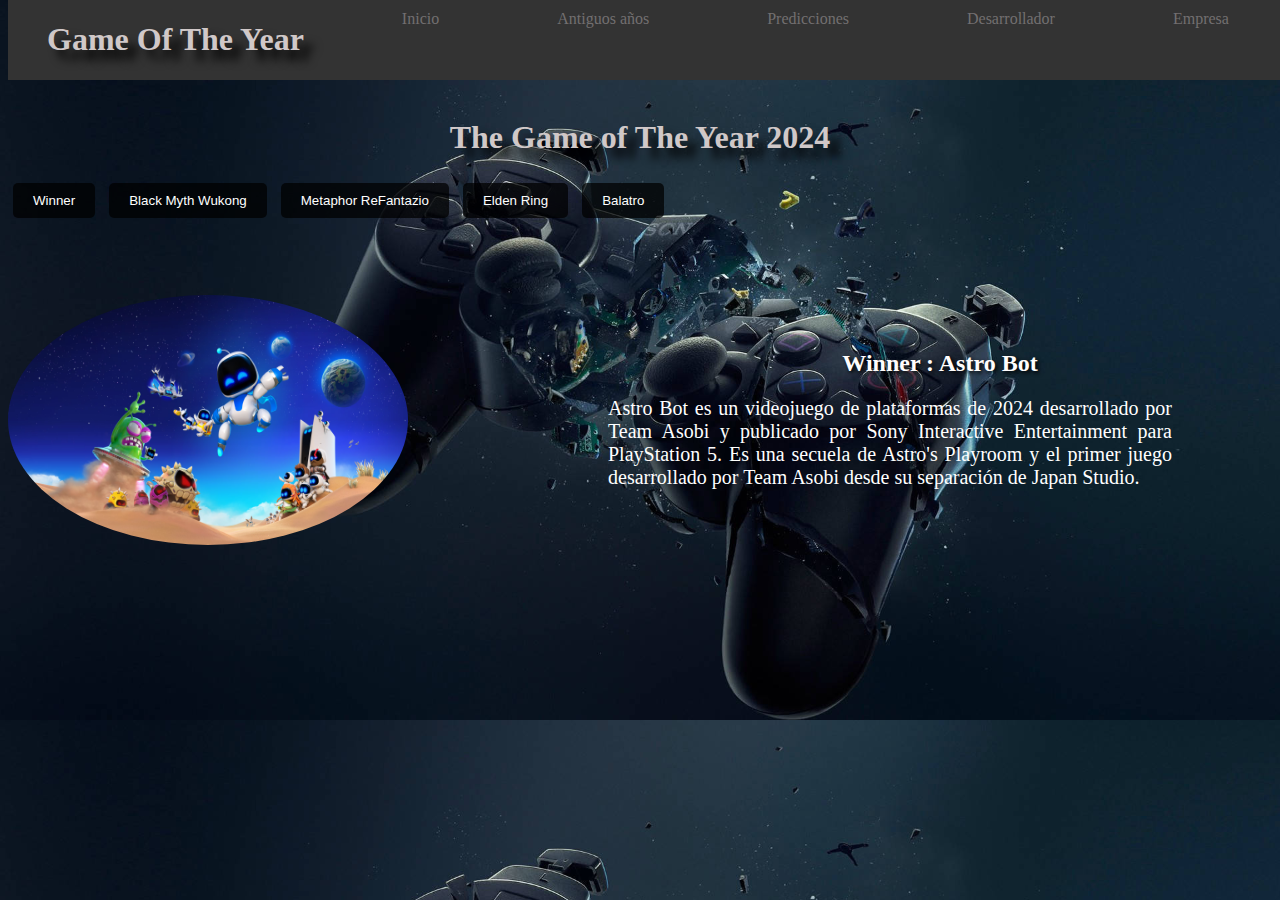
==== templates/index.html @ 952a41b5 "todo" ====
<!DOCTYPE html>
<html lang="en">
<head>
    <meta charset="UTF-8">
    <meta name="viewport" content="width=device-width, initial-scale=1.0">
    <link rel="stylesheet" href="../static/css/style.css">      
    <title>The Game of The Year</title>
</head>
<body style="background-image: url('../static/fotos/fondo2.jpg');">
    <nav>
        <ul>
            <h1>Game Of The Year</h1>
            <li><a href="http://127.0.0.1:8000">Inicio</a></li>
            <li><a href="http://127.0.0.1:8000/antiguosaños">Antiguos años</a></li>
            <li><a href="http://127.0.0.1:8000/predicciones">Predicciones</a></li>
            <li><a href="http://127.0.0.1:8000/desarrollador">Desarrollador</a></li>
            <li><a href="http://127.0.0.1:8000/empresas">Empresa</a></li>
        </ul>
    </nav>
    <br><br><br><br><br>
    <h1>The Game of The Year 2024</h1>    
</html>
<script>
    function showContent(id) {
        const sections = document.querySelectorAll('.container');
        sections.forEach(section => section.style.display = 'none');
        document.getElementById(id).style.display = 'flex';
    }

    document.addEventListener('DOMContentLoaded', () => {
        showContent('winner-container');
    });
</script>

<div class="button-container" style="text-align: center; margin-top: 20px;" ></div>
    <button onclick="showContent('winner-container')">Winner</button>
    <button onclick="showContent('wukong-container')">Black Myth Wukong</button>
    <button onclick="showContent('metaphor-container')">Metaphor ReFantazio</button>
    <button onclick="showContent('elden-ring-container')">Elden Ring</button>
    <button onclick="showContent('balatro-container')">Balatro</button>
</div>
<br><br><br><br><br>

<div id="winner-container" class="container">
    <img src="../static/fotos/astrobot2.avif" alt="astrobot" width="400px" height="250px">
    <div>
        <h2>Winner : Astro Bot</h2>
        <p>Astro Bot​ es un videojuego de plataformas de 2024 desarrollado por Team Asobi y publicado por Sony Interactive Entertainment para PlayStation 5. Es una secuela de Astro's Playroom y el primer juego desarrollado por Team Asobi desde su separación de Japan Studio.</p>
    </div>
</div>

<div id="wukong-container" class="container" style="display:none;">
    <img src="../static/fotos/wukong.jpg" alt="wukong" width="400px" height="250px">
    <div>
        <h2>Participate : Black Myth Wukong</h2>
        <p>Black Myth: Wukong es un videojuego de rol de acción, desarrollado y distribuido por Game Science. Está basado en la clásica novela china del siglo XVI Viaje al Oeste, siguiendo las aventuras del mono Sun Wukong.​</p>
    </div>
</div>

<div id="metaphor-container" class="container" style="display:none;">
    <img src="../static/fotos/metaphor-refantazio.jpg" alt="metaphor" width="400px" height="250px">
    <div>
        <h2>Participate : Metaphor ReFantazio</h2>
        <p>Metaphor: ReFantazio es un videojuego de rol de 2024 desarrollado por Studio Zero y publicado por Atlus en Japón y Sega en todo el mundo. El juego tiene lugar en el Reino Unido de Euchronia, un reino de fantasía medieval que refleja el mundo real contemporáneo, tras el asesinato de su antiguo Rey.</p>
    </div>
</div>

<div id="elden-ring-container" class="container" style="display:none;">
    <img src="../static/fotos/eldenring.png" alt="elden-ring" width="400px" height="250px">
    <div>
        <h2>Participate : Elden Ring: Shadow of The Erdtree</h2>
        <p>Elden Ring: Shadow of the Erdtree es un contenido descargable del videojuego de rol de acción de 2022, Elden Ring. A un año luego del lanzamiento del videojuego se anunció que una expansión se encontraba en desarrollo. El mensaje decía: «Levántate, SinLuz, y caminemos juntos por un nuevo camino.</p>
    </div>
</div>

<div id="balatro-container" class="container" style="display:none;">
    <img src="../static/fotos/balatro.jpg" alt="balatro" width="400px" height="250px">
    <div>
        <h2>Participate : Balatro</h2>
        <p>Balatro​ es un videojuego roguelike de construcción de mazos de baraja inglesa desarrollado por LocalThunk y publicado por Playstack. El juego consiste en la superación de unas rondas llamadas ciegas, obteniendo un determinado número de puntos, que se consiguen jugando manos de póquer.</p>
    </div>
</div>
---- static/css/style.css ----
body{
    background-color: grey;
    background-size: cover;
}

  h1 {
    color: rgb(208, 200, 200);
    text-align: center;
    text-shadow: 10px 10px 10px #000000;
  }
  
  p {
    font-family: verdana;
    font-size: 20px;
    color : #ffffff;
    padding-left: 7 00px;
    padding-right: 100px;
    text-align: justify;
 }
 a:link, a:visited {
    /* background-color: rgb(255, 255, 255); */
    color: rgb(114, 111, 112);
    /* border: 2px solid rgb(16, 21, 16); */
    padding: 10px 20px;
    text-align: center;
    text-decoration: none;
    display: inline-block;
  }
  a:hover, a:active {
    background-color: rgb(176, 176, 176);
    color: rgb(55, 36, 36);
  }

  h2 {
    color: rgb(255, 253, 253);
    text-decoration: none;
    text-shadow: 2px 2px 4px #000000;
    text-align: center;
  }

  img {
    /* float: left; */
    margin-right: 20px;
    border-radius: 50%; 
  }
  .container {
      display: flex;
      align-items: center;
      margin-bottom: 20px;
  }
  .container img {
      margin-right: 20px;
  }
  ul {list-style-type: none; 
    margin: 0; 
    padding: 0; 
    overflow: hidden; 
    background-color: #333; 
    position: fixed; 
    top: 0; 
    width: 100%; display: 
    flex; justify-content: space-around; 
  }

  .container {
    display: flex;
    align-items: center;
    margin-bottom: 20px;
}
.container img {
    margin-right: 200px;
}
.container p {
    max-width: 600px;
}

button {
  padding: 10px 20px;
   margin: 5px;
    background-color: #000000bb; 
    color: white; 
    border: none; 
    border-radius: 5px; 
    cursor: pointer;
}
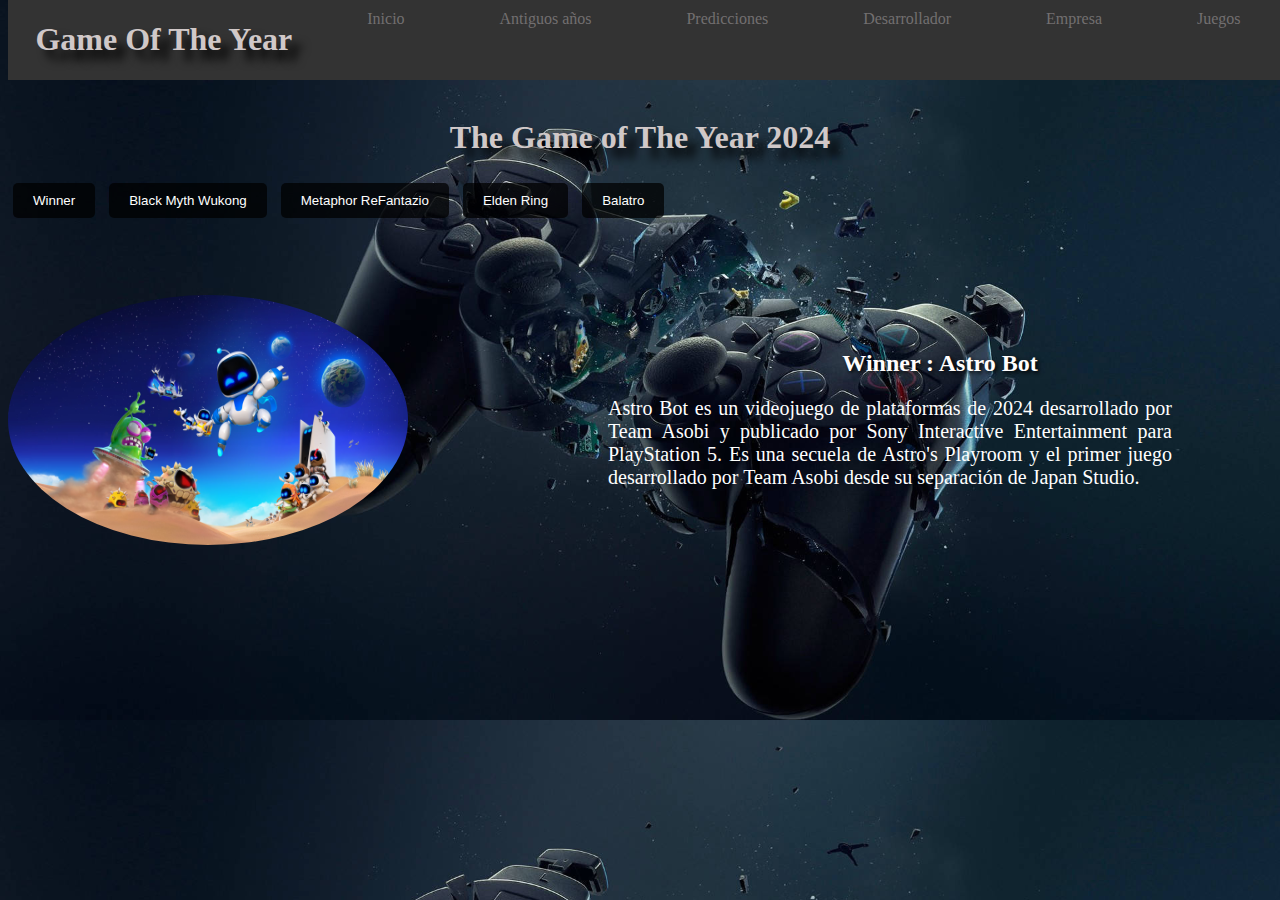
==== commit a42d95dd: "plan2" ====
--- a/templates/index.html
+++ b/templates/index.html
@@ -3,7 +3,7 @@
 <head>
     <meta charset="UTF-8">
     <meta name="viewport" content="width=device-width, initial-scale=1.0">
-    <link rel="stylesheet" href="../static/css/style.css">      
+    <link rel="stylesheet" href="/static/css/style.css">      
     <title>The Game of The Year</title>
 </head>
 <body style="background-image: url('../static/fotos/fondo2.jpg');">
@@ -15,6 +15,7 @@
             <li><a href="http://127.0.0.1:8000/predicciones">Predicciones</a></li>
             <li><a href="http://127.0.0.1:8000/desarrollador">Desarrollador</a></li>
             <li><a href="http://127.0.0.1:8000/empresas">Empresa</a></li>
+            <li><a href="http://127.0.0.1:8000/juegos">Juegos</a></li>
         </ul>
     </nav>
     <br><br><br><br><br>
--- a/static/css/style.css
+++ b/static/css/style.css
@@ -1,7 +1,7 @@
-body{
-    background-color: grey;
-    background-size: cover;
-}
+  body {
+      background-color: grey;
+      background-size: cover;
+  }
 
   h1 {
     color: rgb(208, 200, 200);
@@ -62,7 +62,7 @@
     flex; justify-content: space-around; 
   }
 
-  .container {
+.container {
     display: flex;
     align-items: center;
     margin-bottom: 20px;
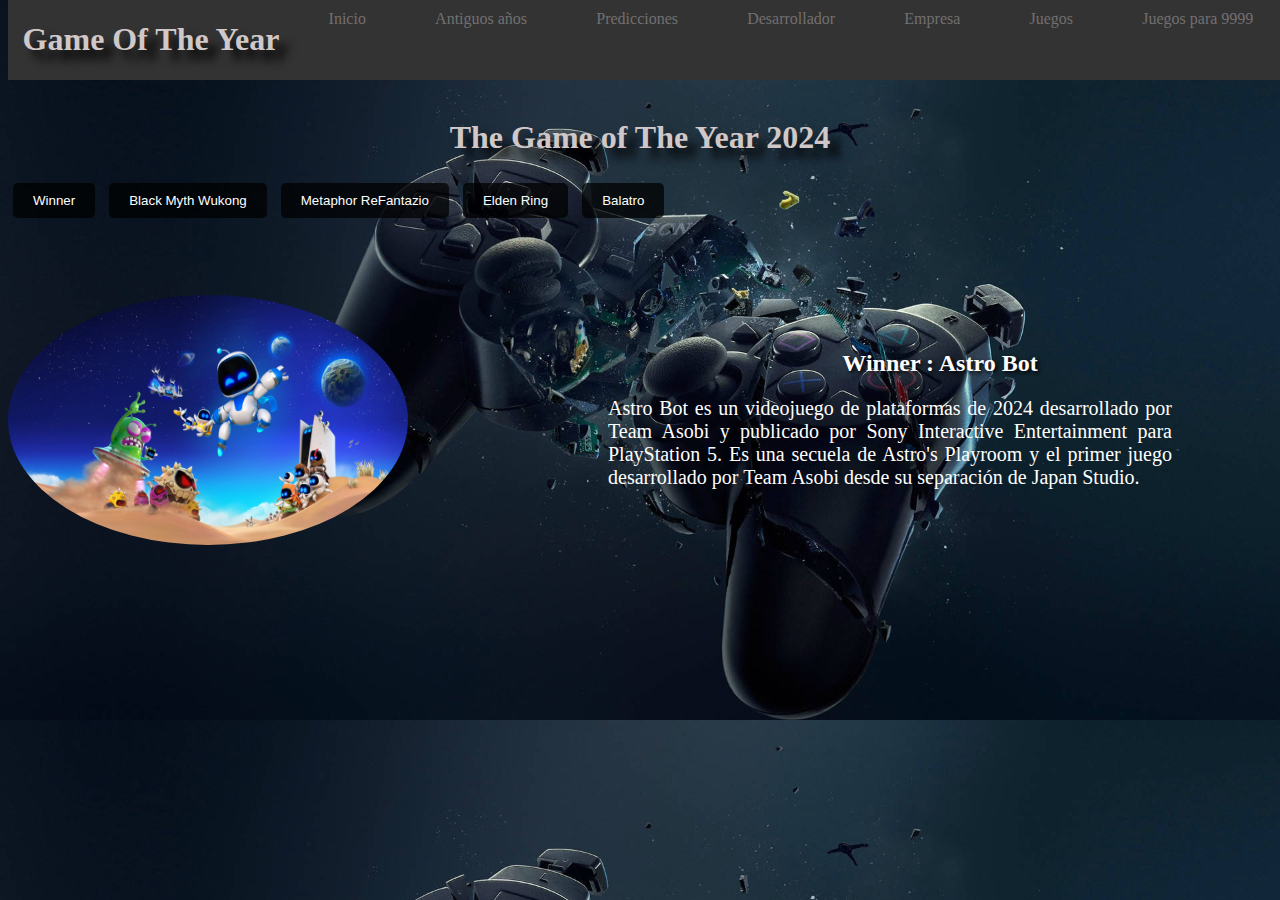
==== commit d093e424: "123" ====
--- a/templates/index.html
+++ b/templates/index.html
@@ -16,10 +16,12 @@
             <li><a href="http://127.0.0.1:8000/desarrollador">Desarrollador</a></li>
             <li><a href="http://127.0.0.1:8000/empresas">Empresa</a></li>
             <li><a href="http://127.0.0.1:8000/juegos">Juegos</a></li>
+            <li><a href="http://localhost:9999/juegos">Juegos para 9999</a></li>
+
         </ul>
     </nav>
     <br><br><br><br><br>
-    <h1>The Game of The Year 2024</h1>    
+    <h1>The Game of The Year 2024</h1>
 </html>
 <script>
     function showContent(id) {
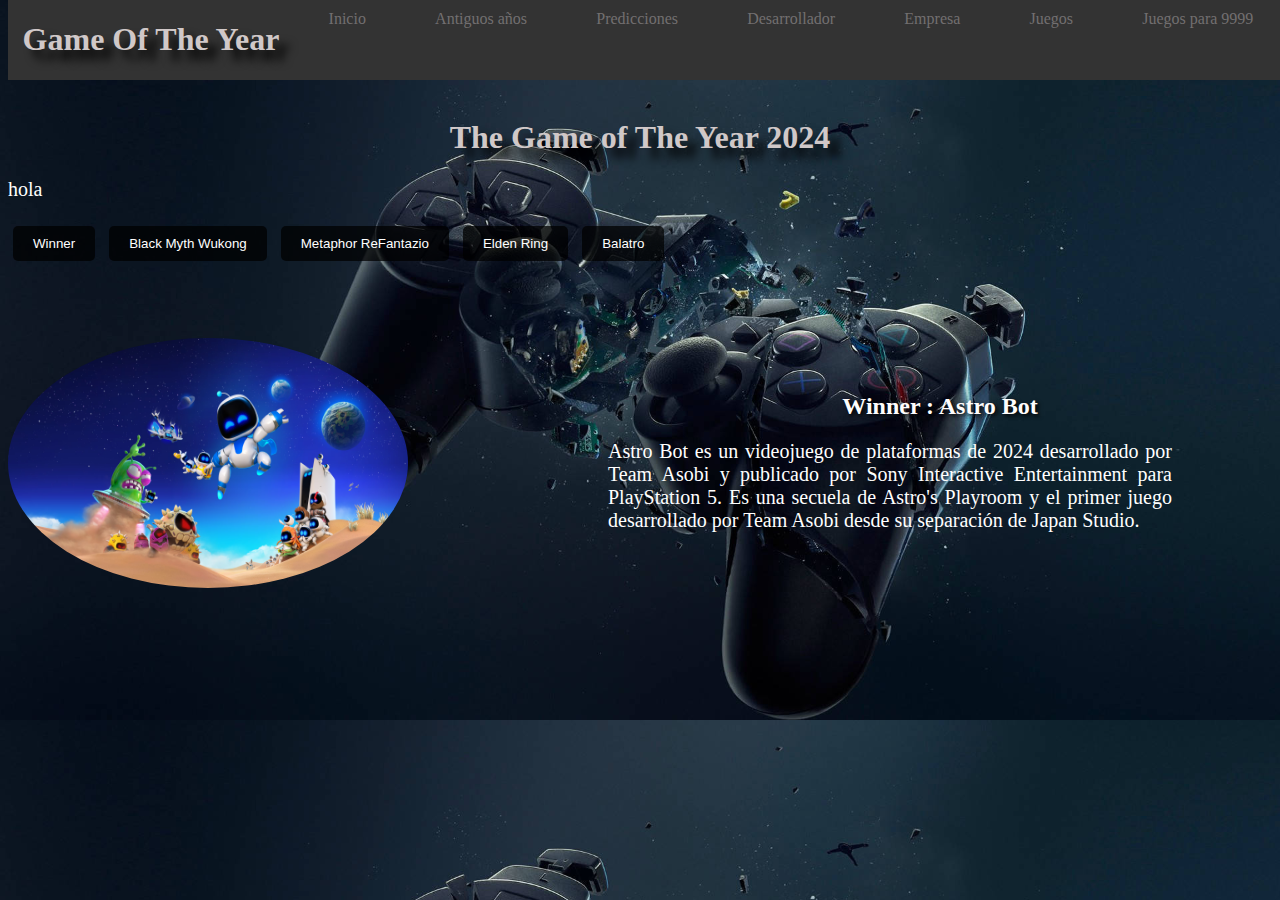
==== commit e4d54753: "D" ====
--- a/templates/index.html
+++ b/templates/index.html
@@ -22,6 +22,7 @@
     </nav>
     <br><br><br><br><br>
     <h1>The Game of The Year 2024</h1>
+    <p>hola </p>
 </html>
 <script>
     function showContent(id) {
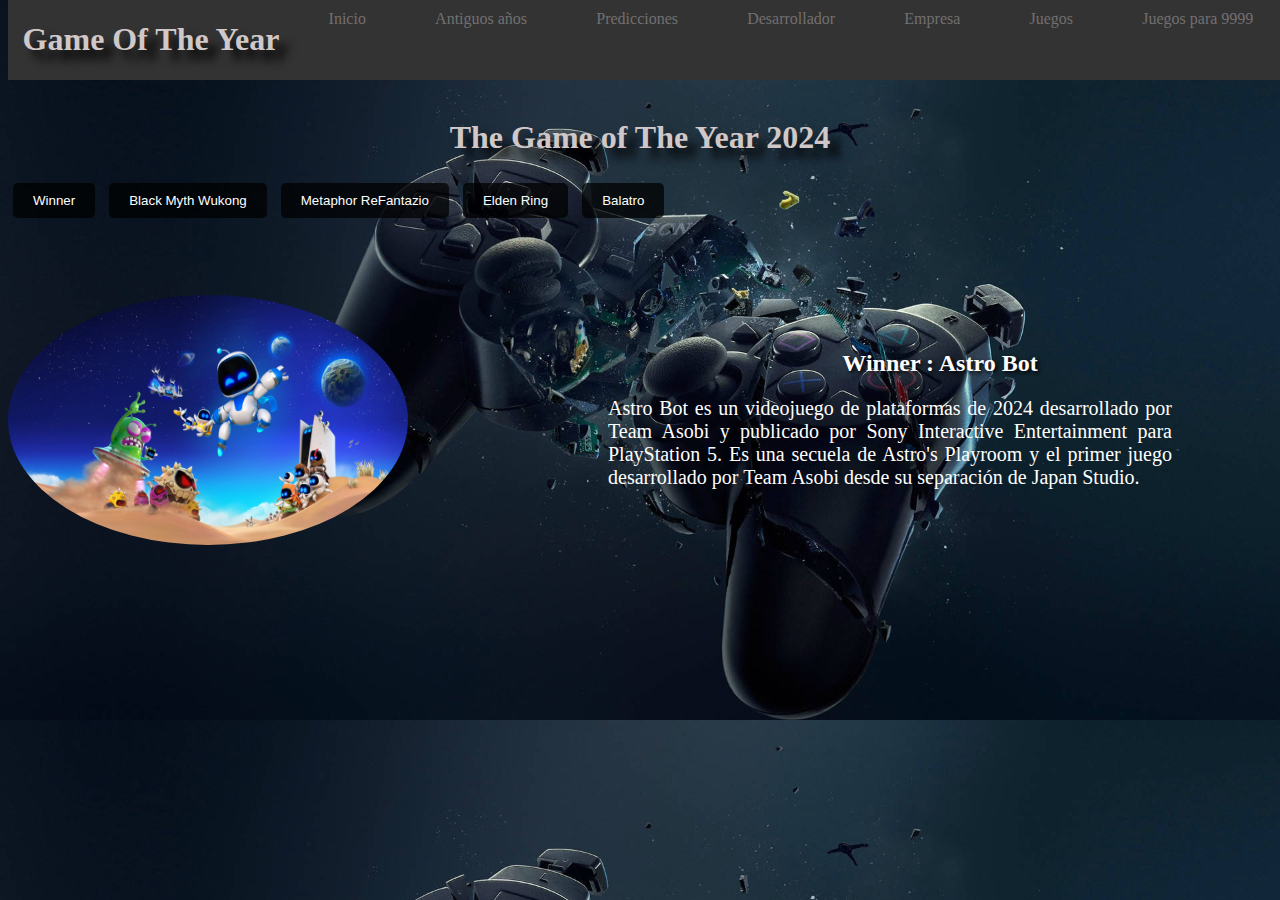
==== commit b5d1e057: "workflow" ====
--- a/templates/index.html
+++ b/templates/index.html
@@ -22,7 +22,6 @@
     </nav>
     <br><br><br><br><br>
     <h1>The Game of The Year 2024</h1>
-    <p>hola </p>
 </html>
 <script>
     function showContent(id) {
